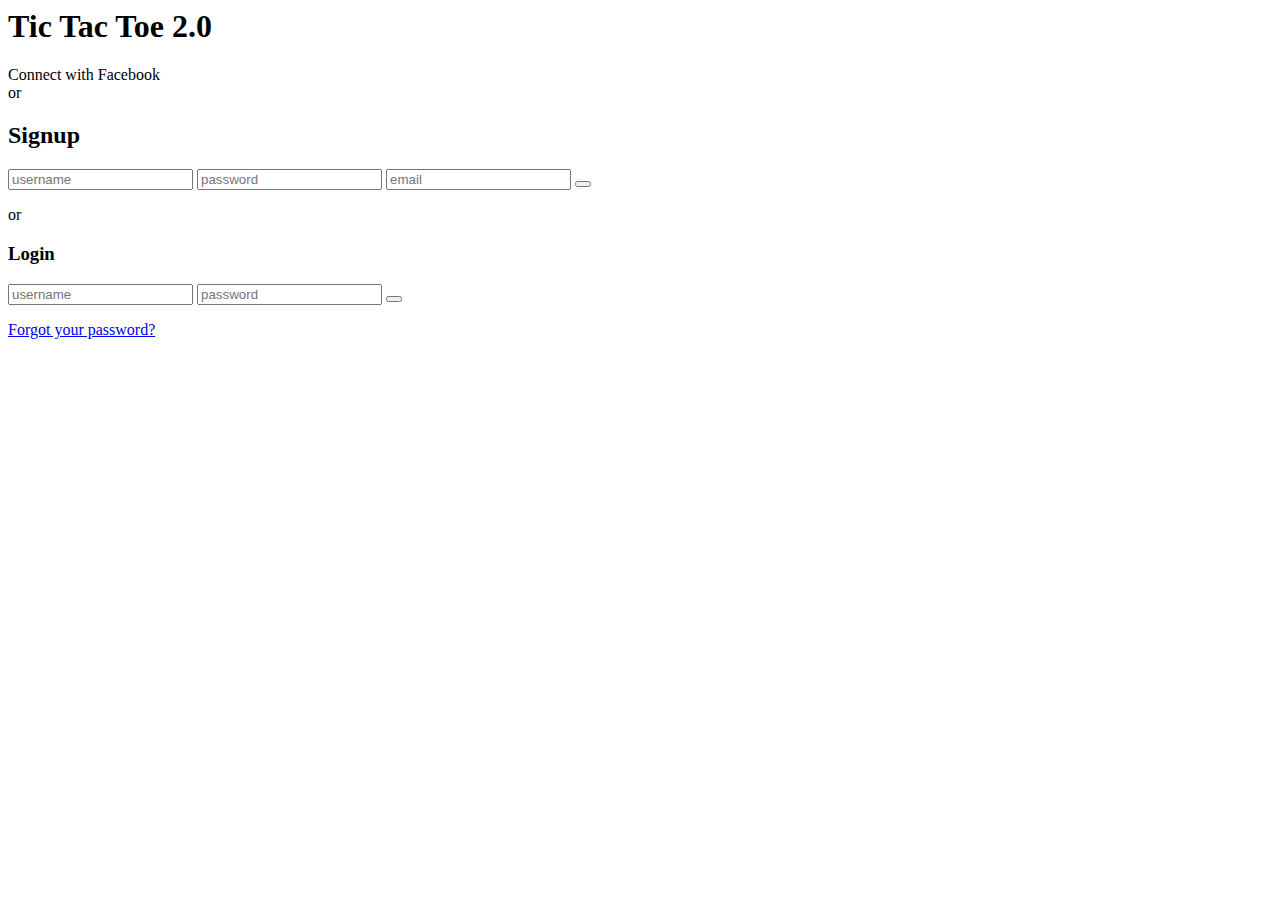
==== src/loginPage.html @ 06743602 "adding a login html page and a skeleton for connecting to the database" ====
<html>
<head>
	<title>TicTacToe 2.0</title>
	<!-- Include CSS File Here -->
	<link rel="stylesheet" type="text/css" href="/home/smithwe/entr390/MegaTicTacToe/src/loginStyle.css"/><!--change dir-->
	<!-- Include JS File Here -->
	<script type="text/javascript" src="/home/smithwe/entr390/MegaTicTacToe/src/loginScript.js"></script> <!--change dir-->
</head>

<div class="container">
<div class="content">

	<div id="title"><h1>Tic Tac Toe 2.0</h1></div>

	<div id="main">

		<div id="facebook"><i class="fa fa-facebook"></i><div id="connect">Connect with Facebook</div></div>
	
		<div id="signup">
			<div id="or">or</div>
			<h2>Signup</h2>
			<form id="form_id" method="post" name="myform" action="#">
				<input type="text" placeholder="username" name="username" id="username" value="" required>
				<input type="password" placeholder="password" name="password" id="password" value="" required>
				<input type="text" placeholder="email" name="email" id="email" value="" required>
				<button type="submit" value="Login" id="submit" onclick="validate()"><i class="fa fa-arrow-right"></i></button>
			</form>
		</div>
				
		<div id="mainlogin">
			<div id="or">or</div>
			<h3>Login</h3>
			<form id="form_id" method="post" name="myform" action="#">
				<input type="text" placeholder="username" name="username" id="username" value="" required>
				<input type="password" placeholder="password" name="password" id="password" value="" required>
				<button type="submit" value="Login" id="submit" onclick="validate()"><i class="fa fa-arrow-right"></i></button>
			</form>
			<div id="note"><a href="#">Forgot your password?</a></div>
		</div>
	
	</div>

</div>
</div>

</html>
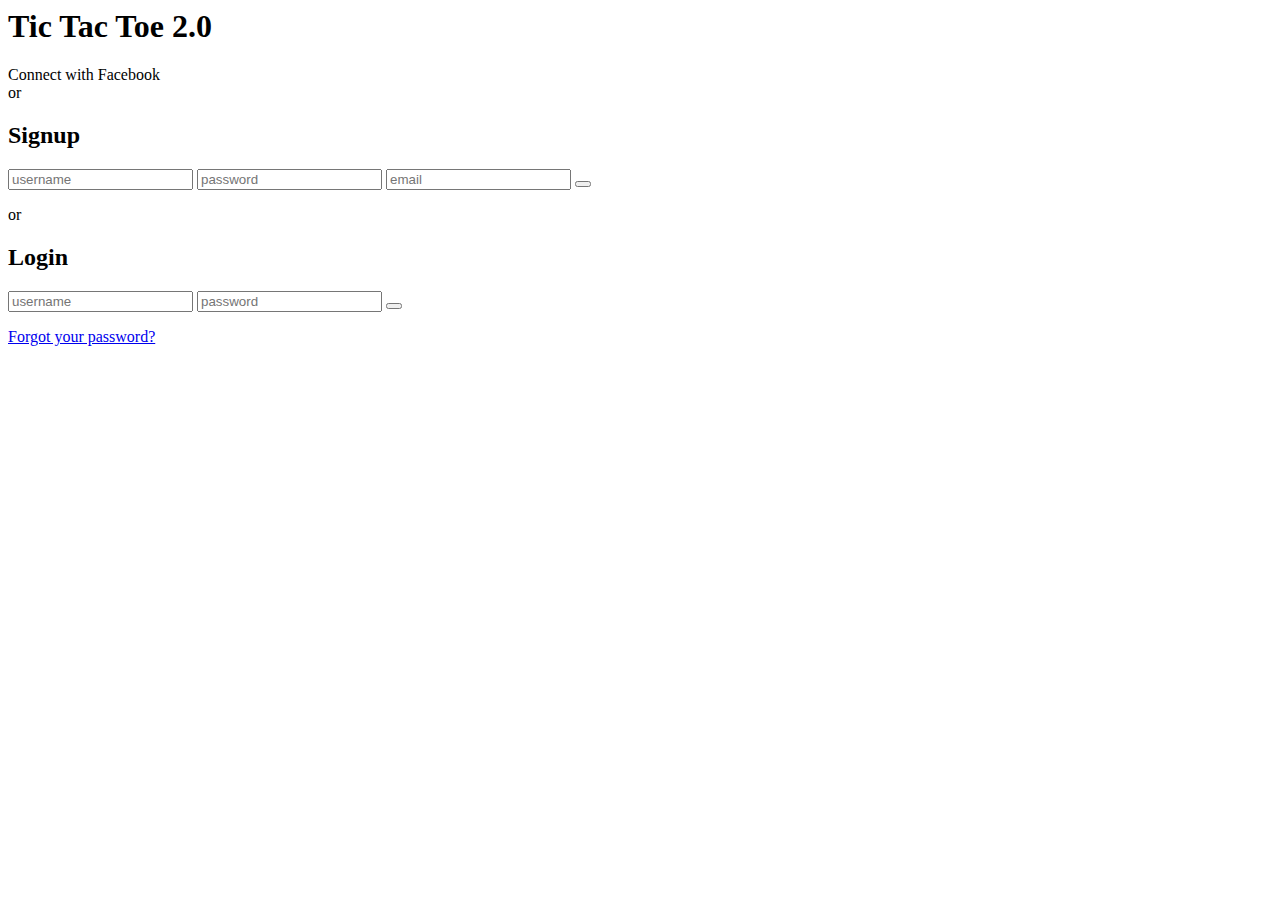
==== commit bdb2be81: "database is now in /src, next step is to connect dB to the html file" ====
--- a/src/loginPage.html
+++ b/src/loginPage.html
@@ -29,7 +29,7 @@
 				
 		<div id="mainlogin">
 			<div id="or">or</div>
-			<h3>Login</h3>
+			<h2>Login</h2>
 			<form id="form_id" method="post" name="myform" action="#">
 				<input type="text" placeholder="username" name="username" id="username" value="" required>
 				<input type="password" placeholder="password" name="password" id="password" value="" required>
